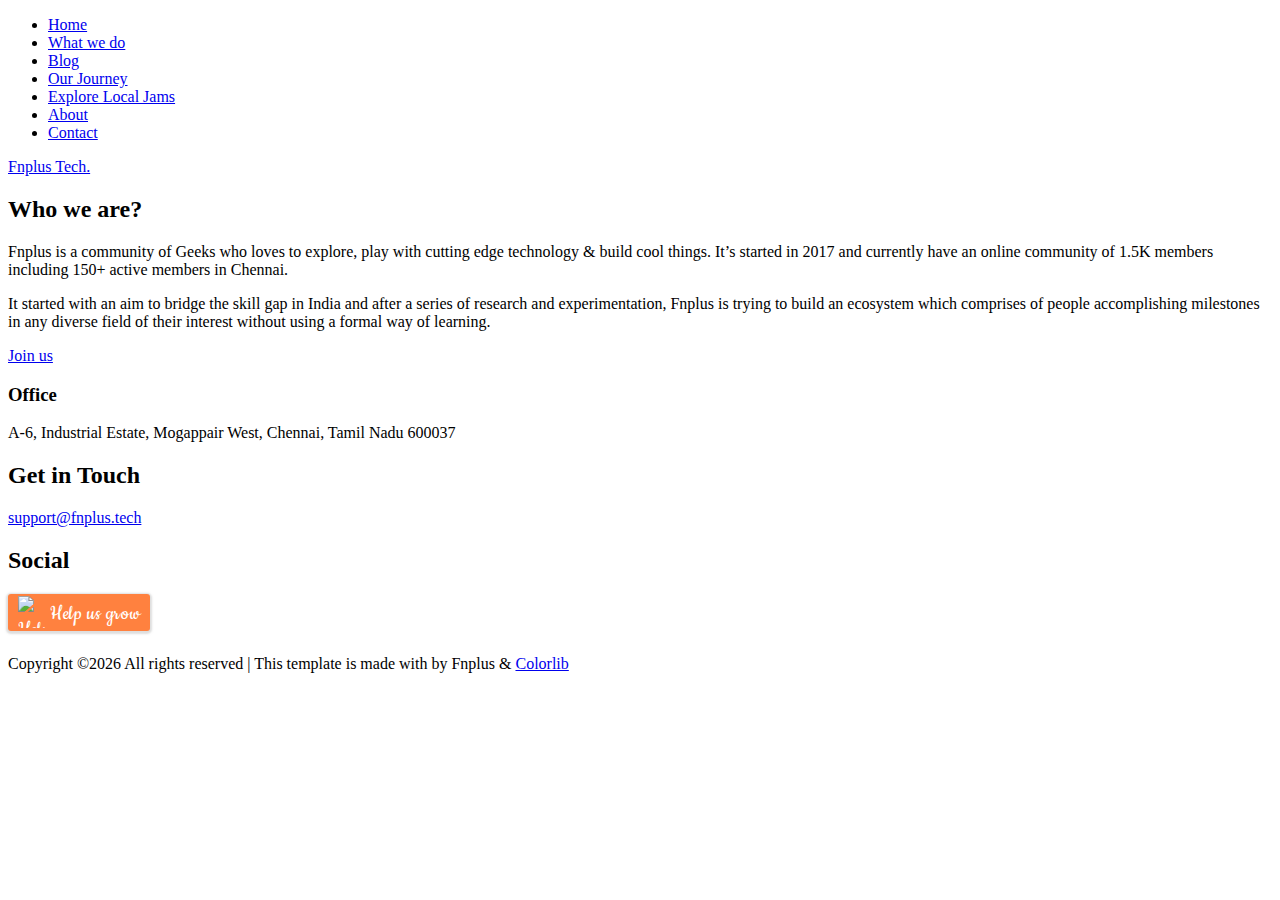
==== about.html @ c598a5f1 "Merge pull request #17 from R3l3ntl3ss/master" ====
<!DOCTYPE HTML>
<html>
	<head>
	<meta charset="utf-8">
	<meta http-equiv="X-UA-Compatible" content="IE=edge">
	<title>Fnplus | Geek's Community</title>
	<meta name="viewport" content="width=device-width, initial-scale=1">
	<meta name="description" content="" />
	<meta name="keywords" content="" />
	<meta name="author" content="" />

	<!-- Facebook and Twitter integration -->
	<meta property="og:title" content=""/>
	<meta property="og:image" content=""/>
	<meta property="og:url" content=""/>
	<meta property="og:site_name" content=""/>
	<meta property="og:description" content=""/>
	<meta name="twitter:title" content="" />
	<meta name="twitter:image" content="" />
	<meta name="twitter:url" content="" />
	<meta name="twitter:card" content="" />

	<!-- Place favicon.ico and apple-touch-icon.png in the root directory -->
	<link rel="shortcut icon" href="icons/favicon.ico">
	<link href="https://fonts.googleapis.com/css?family=Merriweather:300,400|Montserrat:400,700" rel="stylesheet">
	
	<!-- Animate.css -->
	<link rel="stylesheet" href="css/animate.css">
	<!-- Icomoon Icon Fonts-->
	<link rel="stylesheet" href="css/icomoon.css">
	<!-- Bootstrap  -->
	<link rel="stylesheet" href="css/bootstrap.css">
	<!-- Owl Carousel -->
	<link rel="stylesheet" href="css/owl.carousel.min.css">
	<link rel="stylesheet" href="css/owl.theme.default.min.css">
	<!-- Magnific Popup -->
	<link rel="stylesheet" href="css/magnific-popup.css">

	<link rel="stylesheet" href="css/style.css">

	<!-- Modernizr JS -->
	<script src="js/modernizr-2.6.2.min.js"></script>
	<!-- FOR IE9 below -->
	<!--[if lt IE 9]>
	<script src="js/respond.min.js"></script>
	<![endif]-->

	</head>
	<body>

	<nav id="colorlib-main-nav" role="navigation">
		<a href="#" class="js-colorlib-nav-toggle colorlib-nav-toggle active"><i></i></a>
		<div class="js-fullheight colorlib-table">
			<div class="colorlib-table-cell js-fullheight">
				<div class="row">
					
				</div>
				<div class="row">
					<div class="col-md-12">
						<ul>
							<li><a href="index.html">Home</a></li>
							<li><a href="work.html">What we do</a></li>
							<li><a href="https://medium.com/fnplus">Blog</a></li>
							<li><a href="error.html">Our Journey</a></li>
							<li><a href="meetup.html">Explore Local Jams</a></li>
                            <li class="active"><a href="about.html">About</a></li>
							<li><a href="contact.html">Contact</a></li>
						</ul>
					</div>
				</div>
			</div>
		</div>
	</nav>
	
	<div id="colorlib-page">
		<header>
			<div class="container">
				<div class="row">
					<div class="col-md-12">
						<div class="colorlib-navbar-brand">
							<a class="colorlib-logo" href="index.html">Fnplus Tech.</a>
						</div>
						<a href="#" class="js-colorlib-nav-toggle colorlib-nav-toggle"><i></i></a>
					</div>
				</div>
			</div>
		</header>
		
		<div class="work-single-flex js-fullheight">
			<div class="col-half js-full-height work-img" style="background-image: url(images/about.png);"></div>
			<div class="col-half js-fullheight">
				<div class="display-t js-fullheight">
					<div class="display-tc js-fullheight">
						<div class="work-desc">
							<h2>Who we are?</h2>
							<p>Fnplus is a community of Geeks who loves to explore, play with cutting edge technology & build cool things. It’s started in 2017 and currently have an online community of 1.5K members including 150+ active members in Chennai.</p>

							<p>It started with an aim to bridge the skill gap in India and after a series of research and experimentation, Fnplus is trying to build an ecosystem which comprises of people accomplishing milestones in any diverse field of their interest without using a formal way of learning.
							</p>
							<p><a href="#" class="btn-preview">Join us</a></p>
						</div>
					</div>
				</div>
			</div>
		</div>
	</div>
	<div id="footer">
				<div class="container">
					<div class="row">
						<div class="col-md-4 col-pb-sm text-center">
							<div class="row">
								<div class="col-md-10">
									<h3>Office</h3>
									<p>A-6, Industrial Estate, Mogappair West, Chennai, Tamil Nadu 600037</p>
								</div>
							</div>
						</div>
						<div class="col-md-4 col-pb-sm text-center">
							<h2>Get in Touch</h2>
							<p><a href="mailto:support@fnplus.tech">support@fnplus.tech</a></p>
						</div>
						<div class="col-md-4 col-pb-sm text-center">
							<h2>Social</h2>
							<p class="colorlib-social-icons">
								<a href="https://www.facebook.com/fnplusofficial/"><i class="icon-facebook4"></i></a>
								<a href="https://twitter.com/fnplusofficial"><i class="icon-twitter3"></i></a>
								<a href="https://instagram.com/fnplusofficial"><i class="icon-instagram"></i></a>
								<a href="https://github.com/fnplus"><i class="icon-github"></i></a>
								<a href="https://www.youtube.com/channel/UCP9sGE-eMnDBbEdNs_BnCIQ"><i class="fa fa-youtube"></i></a>
								<a href="https://medium.com/fnplus"><i class="fa fa-medium"></i></a>
								<a href="https://www.linkedin.com/company/fnplus/"><i class="icon-linkedin"></i></a>
							</p>
						</div>
					</div>
					
					<div class="row">
						<div class="col-md-12 text-center">
							<p>
								<span class="block">
								<!--Start of BuyMeACoffee-->
								<style>.bmc-button img{width: 27px !important;margin-bottom: 1px !important;box-shadow: none !important;border: none !important;vertical-align: middle !important;}.bmc-button{line-height: 36px !important;height:37px !important;text-decoration: none !important;display:inline-flex !important;color:#ffffff !important;background-color:#FF813F !important;border-radius: 3px !important;border: 1px solid transparent !important;padding: 1px 9px !important;font-size: 22px !important;letter-spacing:0.6px !important;box-shadow: 0px 1px 2px rgba(190, 190, 190, 0.5) !important;-webkit-box-shadow: 0px 1px 2px 2px rgba(190, 190, 190, 0.5) !important;margin: 0 auto !important;font-family:'Cookie', cursive !important;-webkit-box-sizing: border-box !important;box-sizing: border-box !important;-o-transition: 0.3s all linear !important;-webkit-transition: 0.3s all linear !important;-moz-transition: 0.3s all linear !important;-ms-transition: 0.3s all linear !important;transition: 0.3s all linear !important;}.bmc-button:hover, .bmc-button:active, .bmc-button:focus {-webkit-box-shadow: 0px 1px 2px 2px rgba(190, 190, 190, 0.5) !important;text-decoration: none !important;box-shadow: 0px 1px 2px 2px rgba(190, 190, 190, 0.5) !important;opacity: 0.85 !important;color:#ffffff !important;}</style><link href="https://fonts.googleapis.com/css?family=Cookie" rel="stylesheet"><a class="bmc-button" target="_blank" href="https://www.buymeacoffee.com/abhishek"><img src="https://www.buymeacoffee.com/assets/img/BMC-btn-logo.svg" alt="Help us grow"><span style="margin-left:5px">Help us grow</span></a>
								<!--End of BuyMeACoffee-->
							</p>
						</div>
					</div>
			
					<div class="row">
						<div class="col-md-12 text-center">
							<p>
								<span class="block">
								<!-- Link back to Colorlib can't be removed. Template is licensed under CC BY 3.0. -->
								Copyright ©<script>document.write(new Date().getFullYear());</script> All rights reserved | This template is made with <i class="icon-heart" aria-hidden="true"></i> by Fnplus &  <a href="https://colorlib.com" target="_blank">Colorlib</a>
								<!-- Link back to Colorlib can't be removed. Template is licensed under CC BY 3.0. --><br></span> 
							</p>
						</div>
					</div>
				</div>
			</div>

	<!-- jQuery -->
	<script src="js/jquery.min.js"></script>
	<!-- jQuery Easing -->
	<script src="js/jquery.easing.1.3.js"></script>
	<!-- Bootstrap -->
	<script src="js/bootstrap.min.js"></script>
	<!-- Waypoints -->
	<script src="js/jquery.waypoints.min.js"></script>
	<!-- Owl Carousel -->
	<script src="js/owl.carousel.min.js"></script>
	<!-- Magnific Popup -->
	<script src="js/jquery.magnific-popup.min.js"></script>
	<script src="js/magnific-popup-options.js"></script>
	<!-- Main JS (Do not remove) -->
	<script src="js/main.js"></script>

	</body>
</html>
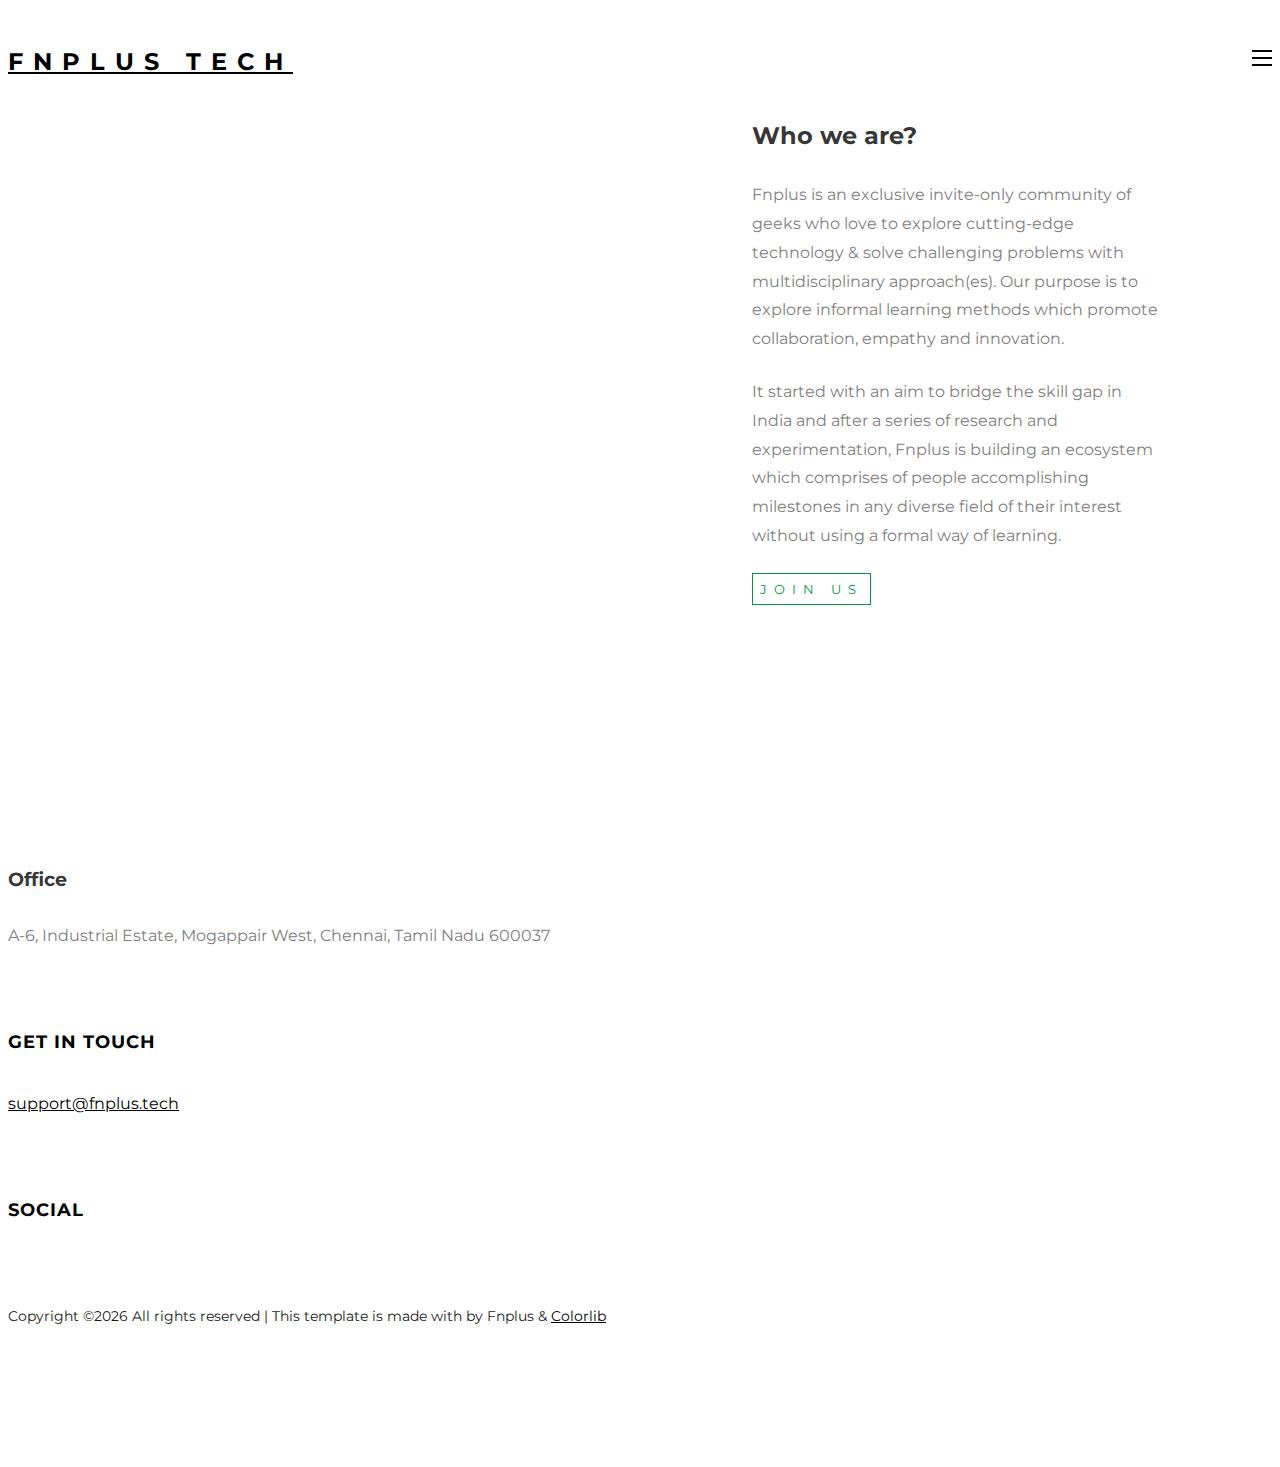
==== commit 35a436e0: "Added Fill-in animation" ====
--- a/about.html
+++ b/about.html
@@ -1,178 +1,209 @@
-<!DOCTYPE HTML>
+<!DOCTYPE html>
 <html>
-	<head>
-	<meta charset="utf-8">
-	<meta http-equiv="X-UA-Compatible" content="IE=edge">
-	<title>Fnplus | Geek's Community</title>
-	<meta name="viewport" content="width=device-width, initial-scale=1">
-	<meta name="description" content="" />
-	<meta name="keywords" content="" />
-	<meta name="author" content="" />
-
-	<!-- Facebook and Twitter integration -->
-	<meta property="og:title" content=""/>
-	<meta property="og:image" content=""/>
-	<meta property="og:url" content=""/>
-	<meta property="og:site_name" content=""/>
-	<meta property="og:description" content=""/>
-	<meta name="twitter:title" content="" />
-	<meta name="twitter:image" content="" />
-	<meta name="twitter:url" content="" />
-	<meta name="twitter:card" content="" />
-
-	<!-- Place favicon.ico and apple-touch-icon.png in the root directory -->
-	<link rel="shortcut icon" href="icons/favicon.ico">
-	<link href="https://fonts.googleapis.com/css?family=Merriweather:300,400|Montserrat:400,700" rel="stylesheet">
-	
-	<!-- Animate.css -->
-	<link rel="stylesheet" href="css/animate.css">
-	<!-- Icomoon Icon Fonts-->
-	<link rel="stylesheet" href="css/icomoon.css">
-	<!-- Bootstrap  -->
-	<link rel="stylesheet" href="css/bootstrap.css">
-	<!-- Owl Carousel -->
-	<link rel="stylesheet" href="css/owl.carousel.min.css">
-	<link rel="stylesheet" href="css/owl.theme.default.min.css">
-	<!-- Magnific Popup -->
-	<link rel="stylesheet" href="css/magnific-popup.css">
-
-	<link rel="stylesheet" href="css/style.css">
-
-	<!-- Modernizr JS -->
-	<script src="js/modernizr-2.6.2.min.js"></script>
-	<!-- FOR IE9 below -->
-	<!--[if lt IE 9]>
-	<script src="js/respond.min.js"></script>
-	<![endif]-->
-
-	</head>
-	<body>
-
-	<nav id="colorlib-main-nav" role="navigation">
-		<a href="#" class="js-colorlib-nav-toggle colorlib-nav-toggle active"><i></i></a>
-		<div class="js-fullheight colorlib-table">
-			<div class="colorlib-table-cell js-fullheight">
-				<div class="row">
-					
-				</div>
-				<div class="row">
-					<div class="col-md-12">
-						<ul>
-							<li><a href="index.html">Home</a></li>
-							<li><a href="work.html">What we do</a></li>
-							<li><a href="https://medium.com/fnplus">Blog</a></li>
-							<li><a href="error.html">Our Journey</a></li>
-							<li><a href="meetup.html">Explore Local Jams</a></li>
-                            <li class="active"><a href="about.html">About</a></li>
-							<li><a href="contact.html">Contact</a></li>
-						</ul>
-					</div>
-				</div>
-			</div>
-		</div>
-	</nav>
-	
-	<div id="colorlib-page">
-		<header>
-			<div class="container">
-				<div class="row">
-					<div class="col-md-12">
-						<div class="colorlib-navbar-brand">
-							<a class="colorlib-logo" href="index.html">Fnplus Tech.</a>
-						</div>
-						<a href="#" class="js-colorlib-nav-toggle colorlib-nav-toggle"><i></i></a>
-					</div>
-				</div>
-			</div>
-		</header>
-		
-		<div class="work-single-flex js-fullheight">
-			<div class="col-half js-full-height work-img" style="background-image: url(images/about.png);"></div>
-			<div class="col-half js-fullheight">
-				<div class="display-t js-fullheight">
-					<div class="display-tc js-fullheight">
-						<div class="work-desc">
-							<h2>Who we are?</h2>
-							<p>Fnplus is a community of Geeks who loves to explore, play with cutting edge technology & build cool things. It’s started in 2017 and currently have an online community of 1.5K members including 150+ active members in Chennai.</p>
-
-							<p>It started with an aim to bridge the skill gap in India and after a series of research and experimentation, Fnplus is trying to build an ecosystem which comprises of people accomplishing milestones in any diverse field of their interest without using a formal way of learning.
-							</p>
-							<p><a href="#" class="btn-preview">Join us</a></p>
-						</div>
-					</div>
-				</div>
-			</div>
-		</div>
-	</div>
-	<div id="footer">
-				<div class="container">
-					<div class="row">
-						<div class="col-md-4 col-pb-sm text-center">
-							<div class="row">
-								<div class="col-md-10">
-									<h3>Office</h3>
-									<p>A-6, Industrial Estate, Mogappair West, Chennai, Tamil Nadu 600037</p>
-								</div>
-							</div>
-						</div>
-						<div class="col-md-4 col-pb-sm text-center">
-							<h2>Get in Touch</h2>
-							<p><a href="mailto:support@fnplus.tech">support@fnplus.tech</a></p>
-						</div>
-						<div class="col-md-4 col-pb-sm text-center">
-							<h2>Social</h2>
-							<p class="colorlib-social-icons">
-								<a href="https://www.facebook.com/fnplusofficial/"><i class="icon-facebook4"></i></a>
-								<a href="https://twitter.com/fnplusofficial"><i class="icon-twitter3"></i></a>
-								<a href="https://instagram.com/fnplusofficial"><i class="icon-instagram"></i></a>
-								<a href="https://github.com/fnplus"><i class="icon-github"></i></a>
-								<a href="https://www.youtube.com/channel/UCP9sGE-eMnDBbEdNs_BnCIQ"><i class="fa fa-youtube"></i></a>
-								<a href="https://medium.com/fnplus"><i class="fa fa-medium"></i></a>
-								<a href="https://www.linkedin.com/company/fnplus/"><i class="icon-linkedin"></i></a>
-							</p>
-						</div>
-					</div>
-					
-					<div class="row">
-						<div class="col-md-12 text-center">
-							<p>
-								<span class="block">
-								<!--Start of BuyMeACoffee-->
-								<style>.bmc-button img{width: 27px !important;margin-bottom: 1px !important;box-shadow: none !important;border: none !important;vertical-align: middle !important;}.bmc-button{line-height: 36px !important;height:37px !important;text-decoration: none !important;display:inline-flex !important;color:#ffffff !important;background-color:#FF813F !important;border-radius: 3px !important;border: 1px solid transparent !important;padding: 1px 9px !important;font-size: 22px !important;letter-spacing:0.6px !important;box-shadow: 0px 1px 2px rgba(190, 190, 190, 0.5) !important;-webkit-box-shadow: 0px 1px 2px 2px rgba(190, 190, 190, 0.5) !important;margin: 0 auto !important;font-family:'Cookie', cursive !important;-webkit-box-sizing: border-box !important;box-sizing: border-box !important;-o-transition: 0.3s all linear !important;-webkit-transition: 0.3s all linear !important;-moz-transition: 0.3s all linear !important;-ms-transition: 0.3s all linear !important;transition: 0.3s all linear !important;}.bmc-button:hover, .bmc-button:active, .bmc-button:focus {-webkit-box-shadow: 0px 1px 2px 2px rgba(190, 190, 190, 0.5) !important;text-decoration: none !important;box-shadow: 0px 1px 2px 2px rgba(190, 190, 190, 0.5) !important;opacity: 0.85 !important;color:#ffffff !important;}</style><link href="https://fonts.googleapis.com/css?family=Cookie" rel="stylesheet"><a class="bmc-button" target="_blank" href="https://www.buymeacoffee.com/abhishek"><img src="https://www.buymeacoffee.com/assets/img/BMC-btn-logo.svg" alt="Help us grow"><span style="margin-left:5px">Help us grow</span></a>
-								<!--End of BuyMeACoffee-->
-							</p>
-						</div>
-					</div>
-			
-					<div class="row">
-						<div class="col-md-12 text-center">
-							<p>
-								<span class="block">
-								<!-- Link back to Colorlib can't be removed. Template is licensed under CC BY 3.0. -->
-								Copyright ©<script>document.write(new Date().getFullYear());</script> All rights reserved | This template is made with <i class="icon-heart" aria-hidden="true"></i> by Fnplus &  <a href="https://colorlib.com" target="_blank">Colorlib</a>
-								<!-- Link back to Colorlib can't be removed. Template is licensed under CC BY 3.0. --><br></span> 
-							</p>
-						</div>
-					</div>
-				</div>
-			</div>
-
-	<!-- jQuery -->
-	<script src="js/jquery.min.js"></script>
-	<!-- jQuery Easing -->
-	<script src="js/jquery.easing.1.3.js"></script>
-	<!-- Bootstrap -->
-	<script src="js/bootstrap.min.js"></script>
-	<!-- Waypoints -->
-	<script src="js/jquery.waypoints.min.js"></script>
-	<!-- Owl Carousel -->
-	<script src="js/owl.carousel.min.js"></script>
-	<!-- Magnific Popup -->
-	<script src="js/jquery.magnific-popup.min.js"></script>
-	<script src="js/magnific-popup-options.js"></script>
-	<!-- Main JS (Do not remove) -->
-	<script src="js/main.js"></script>
-
-	</body>
+  <head>
+    <meta charset="utf-8" />
+    <meta http-equiv="X-UA-Compatible" content="IE=edge" />
+    <title>Fnplus | Geek's Community</title>
+    <meta name="viewport" content="width=device-width, initial-scale=1" />
+    <meta name="description" content="" />
+    <meta name="keywords" content="" />
+    <meta name="author" content="" />
+
+    <!-- Facebook and Twitter integration -->
+    <meta property="og:title" content="" />
+    <meta property="og:image" content="" />
+    <meta property="og:url" content="" />
+    <meta property="og:site_name" content="" />
+    <meta property="og:description" content="" />
+    <meta name="twitter:title" content="" />
+    <meta name="twitter:image" content="" />
+    <meta name="twitter:url" content="" />
+    <meta name="twitter:card" content="" />
+
+    <!-- Place favicon.ico and apple-touch-icon.png in the root directory -->
+    <link rel="shortcut icon" href="icons/favicon.ico" />
+    <link
+      href="https://fonts.googleapis.com/css?family=Merriweather:300,400|Montserrat:400,700"
+      rel="stylesheet"
+    />
+
+    <!-- Animate.css -->
+    <link rel="stylesheet" href="css/animate.css" />
+    <!-- Icomoon Icon Fonts-->
+    <link rel="stylesheet" href="css/icomoon.css" />
+    <!-- Bootstrap  -->
+    <link rel="stylesheet" href="css/bootstrap.css" />
+    <!-- Owl Carousel -->
+    <link rel="stylesheet" href="css/owl.carousel.min.css" />
+    <link rel="stylesheet" href="css/owl.theme.default.min.css" />
+    <!-- Magnific Popup -->
+    <link rel="stylesheet" href="css/magnific-popup.css" />
+
+    <link rel="stylesheet" href="css/style.css" />
+
+    <!-- Modernizr JS -->
+    <script src="js/modernizr-2.6.2.min.js"></script>
+    <!-- FOR IE9 below -->
+    <!--[if lt IE 9]>
+      <script src="js/respond.min.js"></script>
+    <![endif]-->
+  </head>
+  <body>
+    <nav id="colorlib-main-nav" role="navigation">
+      <a href="#" class="js-colorlib-nav-toggle colorlib-nav-toggle active"
+        ><i></i
+      ></a>
+      <div class="js-fullheight colorlib-table">
+        <div class="colorlib-table-cell js-fullheight">
+          <div class="row"></div>
+          <div class="row">
+            <div class="col-md-12">
+              <ul>
+                <li><a href="index.html">Home</a></li>
+                <li><a href="work.html">What we do</a></li>
+                <li><a href="https://medium.com/fnplus">Blog</a></li>
+                <li><a href="meetup.html">Explore Local Jams</a></li>
+                <li><a href="volunteer.html">Organise a Jam</a></li>
+                <li class="active"><a href="about.html">About</a></li>
+                <li><a href="contact.html">Contact</a></li>
+              </ul>
+            </div>
+          </div>
+        </div>
+      </div>
+    </nav>
+
+    <div id="colorlib-page">
+      <header>
+        <div class="container">
+          <div class="row">
+            <div class="col-md-12">
+              <div class="colorlib-navbar-brand">
+                <a class="colorlib-logo" href="index.html">Fnplus Tech</a>
+              </div>
+              <a href="#" class="js-colorlib-nav-toggle colorlib-nav-toggle"
+                ><i></i
+              ></a>
+            </div>
+          </div>
+        </div>
+      </header>
+
+      <div class="work-single-flex js-fullheight">
+        <div
+          class="col-half js-full-height work-img"
+          style="background-image: url(images/about.png);"
+        ></div>
+        <div class="col-half js-fullheight">
+          <div class="display-t js-fullheight">
+            <div class="display-tc js-fullheight">
+              <div class="work-desc">
+                <h2>Who we are?</h2>
+                <p>
+                  Fnplus is an exclusive invite-only community of geeks who love
+                  to explore cutting-edge technology & solve challenging
+                  problems with multidisciplinary approach(es). Our purpose is
+                  to explore informal learning methods which promote
+                  collaboration, empathy and innovation.
+                </p>
+
+                <p>
+                  It started with an aim to bridge the skill gap in India and
+                  after a series of research and experimentation, Fnplus is
+                  building an ecosystem which comprises of people accomplishing
+                  milestones in any diverse field of their interest without
+                  using a formal way of learning.
+                </p>
+                <p>
+                  <a href="http://bit.ly/fnplusgeekprofile" class="btn-view"
+                    >Join us</a
+                  >
+                </p>
+              </div>
+            </div>
+          </div>
+        </div>
+      </div>
+    </div>
+    <div id="footer">
+      <div class="container">
+        <div class="row">
+          <div class="col-md-4 col-pb-sm text-center">
+            <div class="row">
+              <div class="col-md-10">
+                <h3>Office</h3>
+                <p>
+                  A-6, Industrial Estate, Mogappair West, Chennai, Tamil Nadu
+                  600037
+                </p>
+              </div>
+            </div>
+          </div>
+          <div class="col-md-4 col-pb-sm text-center">
+            <h2>Get in Touch</h2>
+            <p><a href="mailto:support@fnplus.tech">support@fnplus.tech</a></p>
+          </div>
+          <div class="col-md-4 col-pb-sm text-center">
+            <h2>Social</h2>
+            <p class="colorlib-social-icons">
+              <a href="https://www.facebook.com/fnplusofficial/"
+                ><i class="icon-facebook4"></i
+              ></a>
+              <a href="https://twitter.com/fnplusofficial"
+                ><i class="icon-twitter3"></i
+              ></a>
+              <a href="https://instagram.com/fnplusofficial"
+                ><i class="icon-instagram"></i
+              ></a>
+              <a href="https://github.com/fnplus"
+                ><i class="icon-github"></i
+              ></a>
+              <a href="https://www.youtube.com/channel/UCP9sGE-eMnDBbEdNs_BnCIQ"
+                ><i class="icon-youtube"></i
+              ></a>
+              <a href="https://medium.com/fnplus"
+                ><i class="icon-medium"></i
+              ></a>
+              <a href="https://www.linkedin.com/company/fnplus/"
+                ><i class="icon-linkedin"></i
+              ></a>
+            </p>
+          </div>
+        </div>
+
+        <div class="row">
+          <div class="col-md-12 text-center">
+            <p>
+              <span class="block">
+                <!-- Link back to Colorlib can't be removed. Template is licensed under CC BY 3.0. -->
+                Copyright ©<script>
+                  document.write(new Date().getFullYear());
+                </script>
+                All rights reserved | This template is made with
+                <i class="icon-heart" aria-hidden="true"></i> by Fnplus &
+                <a href="https://colorlib.com" target="_blank">Colorlib</a>
+                <!-- Link back to Colorlib can't be removed. Template is licensed under CC BY 3.0. --><br
+              /></span>
+            </p>
+          </div>
+        </div>
+      </div>
+    </div>
+
+    <!-- jQuery -->
+    <script src="js/jquery.min.js"></script>
+    <!-- jQuery Easing -->
+    <script src="js/jquery.easing.1.3.js"></script>
+    <!-- Bootstrap -->
+    <script src="js/bootstrap.min.js"></script>
+    <!-- Waypoints -->
+    <script src="js/jquery.waypoints.min.js"></script>
+    <!-- Owl Carousel -->
+    <script src="js/owl.carousel.min.js"></script>
+    <!-- Magnific Popup -->
+    <script src="js/jquery.magnific-popup.min.js"></script>
+    <script src="js/magnific-popup-options.js"></script>
+    <!-- Main JS (Do not remove) -->
+    <script src="js/main.js"></script>
+  </body>
 </html>
-
--- a/css/style.css
+++ b/css/style.css
@@ -0,0 +1,1583 @@
+@font-face {
+  font-family: "icomoon";
+  src: url("../fonts/icomoon/icomoon.eot?srf3rx");
+  src: url("../fonts/icomoon/icomoon.eot?srf3rx#iefix")
+      format("embedded-opentype"),
+    url("../fonts/icomoon/icomoon.ttf?srf3rx") format("truetype"),
+    url("../fonts/icomoon/icomoon.woff?srf3rx") format("woff"),
+    url("../fonts/icomoon/icomoon.svg?srf3rx#icomoon") format("svg");
+  font-weight: normal;
+  font-style: normal;
+}
+
+/* =======================================================
+*
+* 	Template Style
+*	Edit this section
+*
+* ======================================================= */
+body {
+  font-family: "Montserrat";
+  line-height: 1.8;
+  font-size: 16px;
+  font-weight: 400;
+  background: #fff;
+  color: gray;
+}
+body.menu-show {
+  overflow: hidden;
+  position: fixed;
+  height: 100%;
+  width: 100%;
+}
+
+#colorlib-wrapper {
+  height: 100%;
+  width: 100%;
+  overflow: hidden;
+}
+#colorlib-wrapper > div {
+  width: 100%;
+  height: 100%;
+  overflow-y: hidden;
+}
+
+a {
+  color: #f9ce00;
+  -webkit-transition: 0.5s;
+  -o-transition: 0.5s;
+  transition: 0.5s;
+}
+a:hover {
+  text-decoration: underline;
+  color: #f9ce00;
+}
+a:focus,
+a:active {
+  outline: none;
+}
+
+p,
+span {
+  margin-bottom: 1.5em;
+  font-weight: 400;
+  font-family: "Montserrat";
+}
+
+ul,
+ol {
+  display: block;
+  margin-bottom: 1.5em;
+}
+
+span {
+  font-size: 18px;
+  color: rgba(114, 114, 114, 0.8);
+}
+
+h1,
+h2,
+h3,
+h4,
+h5,
+h6 {
+  color: rgba(0, 0, 0, 0.8);
+  font-family: "Montserrat";
+  margin: 0 0 30px 0;
+  line-height: 1.3;
+}
+
+::-webkit-selection {
+  color: #fcfcfc;
+  background: #b7c2c2;
+}
+
+::-moz-selection {
+  color: #fcfcfc;
+  background: #b7c2c2;
+}
+
+::selection {
+  color: #fcfcfc;
+  background: #b7c2c2;
+}
+
+#colorlib-page {
+  position: relative;
+  -webkit-transition: all 0.8s cubic-bezier(0.175, 0.885, 0.32, 1.275);
+  -moz-transition: all 0.8s cubic-bezier(0.175, 0.885, 0.32, 1.275);
+  -ms-transition: all 0.8s cubic-bezier(0.175, 0.885, 0.32, 1.275);
+  -o-transition: all 0.8s cubic-bezier(0.175, 0.885, 0.32, 1.275);
+  transition: all 0.8s cubic-bezier(0.175, 0.885, 0.32, 1.275);
+  -webkit-transform: scale(1);
+  -moz-transform: scale(1);
+  -ms-transform: scale(1);
+  -o-transform: scale(1);
+  transform: scale(1);
+}
+.menu-show #colorlib-page {
+  -webkit-transform: scale(1.1);
+  -moz-transform: scale(1.1);
+  -ms-transform: scale(1.1);
+  -o-transform: scale(1.1);
+  transform: scale(1.1);
+  position: relative;
+}
+.menu-show #colorlib-page:after {
+  position: absolute;
+  top: 0;
+  bottom: 0;
+  left: 0;
+  right: 0;
+  content: "";
+  background: rgba(0, 0, 0, 0.4);
+  z-index: 3;
+}
+@media screen and (max-width: 768px) {
+  #colorlib-page {
+    padding-top: 5em;
+  }
+}
+
+#colorlib-main-nav {
+  position: absolute;
+  top: 0;
+  bottom: 0;
+  right: 0;
+  padding: 4em 40px 40px 40px;
+  width: 360px;
+  height: 100%;
+  background: white;
+  z-index: 1002;
+  text-align: center;
+  visibility: hidden;
+  opacity: 0;
+  -webkit-transition: all 0.8s cubic-bezier(0.175, 0.885, 0.32, 1.275);
+  -moz-transition: all 0.8s cubic-bezier(0.175, 0.885, 0.32, 1.275);
+  -ms-transition: all 0.8s cubic-bezier(0.175, 0.885, 0.32, 1.275);
+  -o-transition: all 0.8s cubic-bezier(0.175, 0.885, 0.32, 1.275);
+  transition: all 0.8s cubic-bezier(0.175, 0.885, 0.32, 1.275);
+  -webkit-transform: scale(0);
+  -moz-transform: scale(0);
+  -ms-transform: scale(0);
+  -o-transform: scale(0);
+  transform: scale(0);
+  overflow-y: scroll;
+}
+@media screen and (max-width: 768px) {
+  #colorlib-main-nav {
+    width: 300px;
+  }
+}
+#colorlib-main-nav .colorlib-nav-toggle {
+  position: absolute;
+  top: 5px;
+  right: 40px;
+  padding: 20px;
+  height: 44px;
+  width: 44px;
+  background: rgba(0, 0, 0, 0.05);
+  line-height: 0;
+  padding: 0 !important;
+  visibility: hidden;
+  opacity: 0;
+  -webkit-border-radius: 2px;
+  -moz-border-radius: 2px;
+  -ms-border-radius: 2px;
+  border-radius: 2px;
+  -webkit-transition: 0.3s;
+  -o-transition: 0.3s;
+  transition: 0.3s;
+}
+#colorlib-main-nav .colorlib-nav-toggle i {
+  top: 18px !important;
+  left: 0 !important;
+  margin: 0 !important;
+  padding: 0 !important;
+  line-height: 0;
+  text-indent: 0;
+}
+#colorlib-main-nav .colorlib-nav-toggle.show {
+  visibility: visible;
+  opacity: 1;
+}
+#colorlib-main-nav .colorlib-nav-toggle:hover {
+  background: black;
+}
+#colorlib-main-nav .colorlib-nav-toggle:hover i::before,
+#colorlib-main-nav .colorlib-nav-toggle:hover i::after {
+  content: "";
+  width: 20px;
+  height: 1px;
+  background: #fff;
+  position: absolute;
+  left: 0;
+}
+.menu-show #colorlib-main-nav {
+  visibility: visible;
+  opacity: 1;
+  -webkit-transform: scale(1);
+  -moz-transform: scale(1);
+  -ms-transform: scale(1);
+  -o-transform: scale(1);
+  transform: scale(1);
+}
+#colorlib-main-nav ul {
+  padding: 0;
+  margin: 0 0 3em 0;
+}
+@media screen and (max-width: 768px) {
+  #colorlib-main-nav ul {
+    padding: 20px 0 0 0;
+  }
+}
+#colorlib-main-nav ul li {
+  padding: 0;
+  margin: 0;
+  list-style: none;
+  text-align: left;
+}
+#colorlib-main-nav ul li a {
+  display: block;
+  color: black;
+  font-size: 14px;
+  padding: 10px 0;
+  text-transform: uppercase;
+  font-weight: 400;
+}
+@media screen and (max-width: 768px) {
+  #colorlib-main-nav ul li a {
+    font-size: 16px;
+  }
+}
+#colorlib-main-nav ul li a:hover,
+#colorlib-main-nav ul li a:active,
+#colorlib-main-nav ul li a:focus {
+  color: black;
+  outline: none;
+  text-decoration: none;
+}
+#colorlib-main-nav ul li.active a {
+  color: #f9ce00;
+}
+#colorlib-main-nav .form-group {
+  margin-bottom: 40px;
+  position: relative;
+  width: 100%;
+}
+@media screen and (max-width: 480px) {
+  #colorlib-main-nav .form-group {
+    width: 100%;
+  }
+}
+#colorlib-main-nav .form-group input::-webkit-input-placeholder {
+  color: #333333;
+}
+#colorlib-main-nav .form-group input::-moz-input-placeholder {
+  color: #333333;
+}
+#colorlib-main-nav .form-group input::-ms-input-placeholder {
+  color: #333333;
+}
+#colorlib-main-nav .form-group input::-o-input-placeholder {
+  color: #333333;
+}
+#colorlib-main-nav .form-group input::input-placeholder {
+  color: #333333;
+}
+#colorlib-main-nav #search {
+  font-size: 14px;
+  width: 100%;
+  padding-right: 3em;
+  border: none;
+  border: 2px solid #f2f2f2;
+  background: #fafafa;
+  color: #333333 !important;
+}
+#colorlib-main-nav button {
+  position: absolute;
+  top: 0;
+  right: -4px;
+  -webkit-border-radius: 0;
+  -moz-border-radius: 0;
+  -ms-border-radius: 0;
+  border-radius: 0;
+  background: #f9ce00;
+  color: #fff;
+  border: none;
+  padding: 16px;
+}
+#colorlib-main-nav #email {
+  font-size: 18px;
+  width: 100%;
+  border: none;
+  border: 2px solid #fff;
+  background: #fff;
+  color: #333333 !important;
+}
+#colorlib-main-nav .gallery {
+  float: left;
+  width: 50%;
+  height: 150px;
+  position: relative;
+  display: table;
+  z-index: 0;
+  text-decoration: none;
+}
+@media screen and (max-width: 768px) {
+  #colorlib-main-nav .gallery {
+    width: 25%;
+  }
+}
+@media screen and (max-width: 480px) {
+  #colorlib-main-nav .gallery {
+    width: 50%;
+  }
+}
+#colorlib-main-nav .gallery:after {
+  position: absolute;
+  top: 0;
+  left: 0;
+  right: 0;
+  bottom: 0;
+  content: "";
+  background: rgba(0, 0, 0, 0.3);
+  opacity: 0;
+  z-index: -1;
+  -webkit-transition: 0.3s;
+  -o-transition: 0.3s;
+  transition: 0.3s;
+}
+#colorlib-main-nav .gallery span {
+  display: table-cell;
+  vertical-align: middle;
+  height: 150px;
+  opacity: 0;
+  -webkit-transition: 1s;
+  -o-transition: 1s;
+  transition: 1s;
+}
+#colorlib-main-nav .gallery span i {
+  color: #fff;
+  font-size: 20px;
+}
+#colorlib-main-nav .gallery:hover:after,
+#colorlib-main-nav .gallery:focus:after {
+  opacity: 1;
+}
+#colorlib-main-nav .gallery:hover span,
+#colorlib-main-nav .gallery:focus span {
+  opacity: 1;
+}
+
+.head-title {
+  font-size: 20px;
+}
+
+header {
+  padding: 2em 0;
+  position: absolute;
+  top: 0;
+  left: 0;
+  right: 0;
+  z-index: 9;
+  margin: 0 auto;
+}
+@media screen and (max-width: 768px) {
+  header {
+    padding: 2em 0;
+  }
+}
+header .colorlib-navbar-brand {
+  float: left;
+}
+header .colorlib-navbar-brand .colorlib-logo {
+  font-size: 24px;
+  text-transform: uppercase;
+  color: #000;
+  font-family: "Montserrat";
+  font-weight: 700;
+  letter-spacing: 10px;
+  display: block;
+  text-align: center;
+}
+header .colorlib-navbar-brand .colorlib-logo:hover {
+  text-decoration: none !important;
+}
+header .colorlib-navbar-brand .colorlib-logo:active,
+header .colorlib-navbar-brand .colorlib-logo:focus {
+  outline: none;
+  text-decoration: none;
+}
+
+#colorlib-services,
+#colorlib-contact,
+#colorlib-work,
+#colorlib-blog,
+#colorlib-contact {
+  padding: 10em 0;
+  clear: both;
+  position: relative;
+}
+@media screen and (max-width: 768px) {
+  #colorlib-services,
+  #colorlib-contact,
+  #colorlib-work,
+  #colorlib-blog,
+  #colorlib-contact {
+    padding: 5em 0;
+  }
+}
+
+#colorlib-hero {
+  width: 100%;
+  clear: both;
+}
+#colorlib-hero .hero-flex {
+  width: 100%;
+  z-index: 0;
+  display: -webkit-box;
+  display: -moz-box;
+  display: -ms-flexbox;
+  display: -webkit-flex;
+  display: flex;
+  -ms-flex-wrap: wrap;
+  flex-wrap: wrap;
+  -webkit-flex-wrap: wrap;
+  -moz-flex-wrap: wrap;
+}
+#colorlib-hero .hero-flex .col-three-forth {
+  width: 60%;
+  z-index: -1;
+  float: left;
+  position: relative;
+}
+#colorlib-hero .hero-flex .col-one-forth {
+  width: 40%;
+  float: left;
+  position: relative;
+}
+#colorlib-hero .hero-flex .display-t {
+  display: table;
+  width: 100%;
+}
+#colorlib-hero .hero-flex .display-tc {
+  display: table-cell;
+  vertical-align: middle;
+}
+#colorlib-hero .hero-flex .number {
+  position: absolute;
+  bottom: 0;
+  left: 0;
+  right: 0;
+  font-size: 220px;
+  text-align: right;
+  color: #f2f2f2;
+  font-weight: 700;
+}
+@media screen and (max-width: 768px) {
+  #colorlib-hero .hero-flex .number {
+    display: none;
+  }
+}
+#colorlib-hero .hero-flex .text-inner {
+  display: block;
+  width: 100%;
+  margin-left: -5em;
+}
+#colorlib-hero .hero-flex .text-inner h2 {
+  font-size: 58px;
+  font-weight: 700;
+  letter-spacing: 2px;
+}
+@media screen and (max-width: 768px) {
+  #colorlib-hero .hero-flex .text-inner h2 {
+    font-size: 24px;
+  }
+}
+#colorlib-hero .hero-flex .text-inner .tag {
+  display: block;
+  letter-spacing: 7px;
+  margin-bottom: 15px;
+  text-transform: uppercase;
+  font-size: 13px;
+}
+#colorlib-hero .hero-flex .text-inner .desc {
+  padding-right: 3em;
+  position: relative;
+}
+@media screen and (max-width: 768px) {
+  #colorlib-hero .hero-flex .text-inner .desc {
+    padding: 1em;
+    background: #fff;
+    width: 100%;
+  }
+}
+@media screen and (max-width: 480px) {
+  #colorlib-hero .hero-flex .text-inner .desc {
+    padding: 1em;
+    background: #fff;
+    width: 140%;
+  }
+}
+#colorlib-hero .hero-flex .text-inner .desc:after {
+  position: absolute;
+  top: 30px;
+  bottom: 0;
+  right: 0;
+  content: "";
+  width: 200px;
+  height: 1px;
+  background: #000;
+}
+@media screen and (max-width: 768px) {
+  #colorlib-hero .hero-flex .text-inner .desc:after {
+    opacity: 0;
+  }
+}
+#colorlib-hero .hero-flex .text-inner .btn-view {
+  font-size: 13px;
+  letter-spacing: 7px;
+  color: #000;
+  text-transform: uppercase;
+  border: 1px solid #000;
+  padding: 7px;
+  text-decoration: none;
+}
+@media screen and (max-width: 768px) {
+  #colorlib-hero .hero-flex .text-inner .btn-view {
+    letter-spacing: 2px;
+  }
+}
+#colorlib-hero .owl-theme .owl-controls {
+  position: absolute;
+  bottom: 0;
+  left: 7.3em;
+  right: 0;
+  width: 180px;
+  display: block;
+  margin: 0 auto;
+}
+@media screen and (max-width: 768px) {
+  #colorlib-hero .owl-theme .owl-controls {
+    left: 0;
+  }
+}
+#colorlib-hero .owl-theme .owl-controls .owl-nav [class*="owl-"] {
+  padding: 8px 15px;
+  background: #fff;
+  border: none;
+  -webkit-border-radius: 0;
+  -moz-border-radius: 0;
+  -ms-border-radius: 0;
+  border-radius: 0;
+}
+#colorlib-hero .owl-theme .owl-controls .owl-nav [class*="owl-"] i {
+  border: none;
+}
+#colorlib-hero .owl-theme .owl-controls .owl-nav [class*="owl-"]:hover {
+  background: #85da6f;
+  border: none;
+}
+#colorlib-hero .owl-carousel .owl-controls .owl-nav .owl-next,
+#colorlib-hero .owl-carousel .owl-controls .owl-nav .owl-prev {
+  margin: 1px;
+}
+#colorlib-hero .owl-carousel .owl-controls .owl-nav .owl-next i,
+#colorlib-hero .owl-carousel .owl-controls .owl-nav .owl-prev i {
+  font-size: 14px;
+  color: #000;
+  background: transparent;
+}
+#colorlib-hero .owl-carousel .owl-controls .owl-nav .owl-next:hover i,
+#colorlib-hero .owl-carousel .owl-controls .owl-nav .owl-prev:hover i {
+  color: white;
+}
+
+.about-flex {
+  width: 100%;
+  display: -webkit-box;
+  display: -moz-box;
+  display: -ms-flexbox;
+  display: -webkit-flex;
+  display: flex;
+  -ms-flex-wrap: wrap;
+  flex-wrap: wrap;
+  -webkit-flex-wrap: wrap;
+  -moz-flex-wrap: wrap;
+  z-index: 0;
+}
+.about-flex .col-half {
+  width: 50%;
+  display: block;
+  overflow: scroll;
+}
+.about-flex .about-img {
+  z-index: -1;
+}
+.about-flex .display-t {
+  display: table;
+}
+.about-flex .display-t .display-tc {
+  display: table-cell;
+  vertical-align: middle;
+}
+.about-flex .about-desc {
+  padding: 7em;
+  z-index: 1;
+}
+@media screen and (max-width: 768px) {
+  .about-flex .about-desc {
+    padding: 1em;
+  }
+}
+.about-flex .about-desc .title {
+  font-size: 12px;
+  text-transform: uppercase;
+  letter-spacing: 7px;
+  display: block;
+  margin-bottom: 20px;
+}
+.about-flex .about-desc .about-head {
+  font-weight: 700;
+  font-size: 38px;
+}
+.about-flex .about-desc p a {
+  color: #000;
+}
+.about-flex .about-desc p a i {
+  color: #000;
+}
+.about-flex .about-desc strong {
+  color: #000;
+}
+.about-flex .about-desc ul {
+  margin: 0;
+  padding: 0;
+}
+.about-flex .about-desc ul li {
+  list-style: none;
+  position: relative;
+  padding-left: 30px;
+  color: #000;
+  margin-bottom: 10px;
+}
+.about-flex .about-desc ul li i {
+  position: absolute;
+  top: 5px;
+  left: 0;
+}
+.about-flex .owl-theme .owl-controls {
+  position: absolute;
+  bottom: 10px;
+  left: 20px;
+}
+@media screen and (max-width: 768px) {
+  .about-flex .owl-theme .owl-controls {
+    right: 0;
+  }
+}
+.about-flex .owl-theme .owl-dots .owl-dot {
+  display: block;
+}
+.about-flex .owl-theme .owl-dots .owl-dot span {
+  background: #e6e6e6;
+}
+.about-flex .owl-theme .owl-dots .owl-dot.active span {
+  background: #000;
+}
+
+.bold {
+  position: absolute;
+  top: 0;
+  left: 0;
+  right: 0;
+  font-size: 250px;
+  color: #f0f0f0;
+  font-weight: 700;
+}
+@media screen and (max-width: 768px) {
+  .bold {
+    font-size: 60px;
+  }
+}
+
+.intro-heading {
+  margin-bottom: 3em;
+}
+.intro-heading h2 {
+  font-size: 34px;
+  font-weight: 400;
+  line-height: 1.5;
+  margin-bottom: 1.5em;
+  color: #000;
+  position: relative;
+}
+.intro-heading span {
+  display: block;
+  text-transform: uppercase;
+  font-size: 12px;
+  letter-spacing: 3px;
+  margin-bottom: 10px;
+  color: #bfbfbf;
+  font-weight: 600;
+}
+
+.no-gutters {
+  padding: 0 !important;
+  margin: 0 !important;
+}
+
+.hero-img,
+.about-img,
+.work-img,
+.gallery {
+  background-size: cover;
+  background-position: center center;
+  background-repeat: no-repeat;
+  position: relative;
+}
+
+.work-entry-flex {
+  display: -webkit-box;
+  display: -moz-box;
+  display: -ms-flexbox;
+  display: -webkit-flex;
+  display: flex;
+  -ms-flex-wrap: wrap;
+  flex-wrap: wrap;
+  -webkit-flex-wrap: wrap;
+  -moz-flex-wrap: wrap;
+  width: 100%;
+  margin-bottom: 7em;
+}
+.work-entry-flex .col-three-forth {
+  width: 55%;
+}
+.work-entry-flex .col-one-forth {
+  width: 45%;
+}
+.work-entry-flex .display-t {
+  display: table;
+}
+.work-entry-flex .display-tc {
+  display: table-cell;
+  vertical-align: middle;
+}
+.work-entry-flex .text-inner-right {
+  text-align: right;
+  margin-right: 0;
+  padding-left: 0;
+}
+@media screen and (max-width: 768px) {
+  .work-entry-flex .text-inner-right {
+    text-align: left;
+    margin-left: -4em;
+  }
+}
+.work-entry-flex .text-inner-left {
+  text-align: left;
+  margin-left: -4em;
+}
+.work-entry-flex .text-inner {
+  display: block;
+  padding: 3em;
+  background: #fff;
+}
+@media screen and (max-width: 768px) {
+  .work-entry-flex .text-inner {
+    padding: 1em;
+  }
+}
+.work-entry-flex .text-inner h2 {
+  font-size: 40px;
+  font-weight: 700;
+  letter-spacing: 2px;
+}
+@media screen and (max-width: 768px) {
+  .work-entry-flex .text-inner h2 {
+    font-size: 24px;
+  }
+}
+.work-entry-flex .text-inner h2 a {
+  color: #000;
+  text-decoration: none;
+}
+.work-entry-flex .text-inner .btn-view {
+  font-size: 13px;
+  letter-spacing: 7px;
+  color: #000;
+  text-transform: uppercase;
+  border: 1px solid #000;
+  padding: 7px;
+  text-decoration: none;
+}
+
+.work-single-flex {
+  width: 100%;
+  display: -webkit-box;
+  display: -moz-box;
+  display: -ms-flexbox;
+  display: -webkit-flex;
+  display: flex;
+  -ms-flex-wrap: wrap;
+  flex-wrap: wrap;
+  -webkit-flex-wrap: wrap;
+  -moz-flex-wrap: wrap;
+}
+.work-single-flex .col-half {
+  width: 50%;
+  position: relative;
+}
+.work-single-flex .display-t {
+  display: table;
+  width: 100%;
+}
+.work-single-flex .display-tc {
+  display: table-cell;
+  vertical-align: middle;
+}
+.work-single-flex .work-desc {
+  padding: 7em;
+}
+@media screen and (max-width: 768px) {
+  .work-single-flex .work-desc {
+    padding: 1.5em;
+    background: #fff;
+    margin-left: -5em;
+  }
+}
+.work-single-flex .work-desc .btn-preview {
+  font-size: 13px;
+  letter-spacing: 7px;
+  color: #000;
+  text-transform: uppercase;
+  border: 1px solid #000;
+  padding: 7px;
+  text-decoration: none;
+}
+
+.article {
+  display: block;
+}
+.article .blog-img {
+  margin-bottom: 50px;
+  display: block;
+  position: relative;
+  overflow: hidden;
+  width: 100%;
+  z-index: -1;
+}
+.article .blog-img img {
+  position: relative;
+  max-width: 100%;
+  -webkit-transform: scale(1);
+  -moz-transform: scale(1);
+  -ms-transform: scale(1);
+  -o-transform: scale(1);
+  transform: scale(1);
+  -webkit-transition: 0.7s;
+  -o-transition: 0.7s;
+  transition: 0.7s;
+}
+.article .blog-img .overlay {
+  position: absolute;
+  top: 0;
+  left: 0;
+  right: 0;
+  bottom: 0;
+  background: rgba(0, 0, 0, 0.6);
+  opacity: 0;
+  -webkit-transition: 0.3s;
+  -o-transition: 0.3s;
+  transition: 0.3s;
+}
+.article .blog-img .link {
+  position: absolute;
+  top: 0;
+  left: 90%;
+  display: table;
+  width: 100%;
+  opacity: 0;
+  -webkit-transition: 0.7s;
+  -o-transition: 0.7s;
+  transition: 0.7s;
+}
+.article .blog-img .link .read {
+  display: table-cell;
+  vertical-align: middle;
+  font-family: "Montserrat";
+  color: #fff;
+  font-size: 12px;
+  text-transform: uppercase;
+  letter-spacing: 5px;
+  -webkit-transform: rotate(-90deg);
+  -moz-transform: rotate(-90deg);
+  -ms-transform: rotate(-90deg);
+  -o-transform: rotate(-90deg);
+  transform: rotate(-90deg);
+  -webkit-transform-origin: 0;
+  -ms-transform-origin: 0;
+  transform-origin: 0;
+  position: relative;
+}
+.article .blog-img .link .read:after {
+  position: absolute;
+  top: 10px;
+  left: -50px;
+  content: "";
+  background: #fff;
+  width: 40px;
+  height: 1px;
+}
+.article .blog-img:hover .overlay {
+  opacity: 1;
+}
+.article .blog-img:hover .link {
+  opacity: 1;
+  top: 120px;
+}
+.article .blog-img:hover img {
+  -webkit-transform: scale(1.1);
+  -moz-transform: scale(1.1);
+  -ms-transform: scale(1.1);
+  -o-transform: scale(1.1);
+  transform: scale(1.1);
+}
+.article .desc {
+  position: relative;
+  z-index: 1;
+  margin-top: -5em;
+  width: 90%;
+  background: #fff;
+  padding: 1em;
+  padding-top: 2em;
+}
+.article .desc .meta {
+  position: absolute;
+  top: -60px;
+  left: 20px;
+  background: #ffe9e3;
+  color: #000;
+  padding: 20px 10px;
+  font-size: 12px;
+  text-transform: uppercase;
+  letter-spacing: 4px;
+  -webkit-transition: 1s;
+  -o-transition: 1s;
+  transition: 1s;
+  -webkit-box-shadow: 0px 2px 49px -4px rgba(0, 0, 0, 0.21);
+  -moz-box-shadow: 0px 2px 49px -4px rgba(0, 0, 0, 0.21);
+  -ms-box-shadow: 0px 2px 49px -4px rgba(0, 0, 0, 0.21);
+  -o-box-shadow: 0px 2px 49px -4px rgba(0, 0, 0, 0.21);
+  box-shadow: 0px 2px 49px -4px rgba(0, 0, 0, 0.21);
+}
+.article .desc h2 {
+  font-size: 24px;
+}
+.article .desc h2 a {
+  text-decoration: none;
+  color: #000;
+}
+.article:hover .meta {
+  background: #fff;
+}
+
+.btn {
+  margin-right: 4px;
+  margin-bottom: 4px;
+  font-size: 13px !important;
+  font-weight: 400;
+  text-transform: uppercase;
+  letter-spacing: 2px;
+  -webkit-border-radius: 1px;
+  -moz-border-radius: 1px;
+  -ms-border-radius: 1px;
+  border-radius: 1px;
+  -webkit-transition: 0.5s;
+  -o-transition: 0.5s;
+  transition: 0.5s;
+  padding: 8px 20px;
+}
+.btn.btn-md {
+  padding: 8px 20px !important;
+}
+.btn.btn-lg {
+  padding: 18px 36px !important;
+}
+.btn:hover,
+.btn:active,
+.btn:focus {
+  -webkit-box-shadow: none !important;
+  box-shadow: none !important;
+  outline: none !important;
+}
+
+.btn-primary {
+  background: #f9ce00;
+  color: #fff;
+  border: 2px solid #f9ce00;
+}
+.btn-primary:hover,
+.btn-primary:focus,
+.btn-primary:active {
+  background: #ffd614 !important;
+  border-color: #ffd614 !important;
+}
+.btn-primary.btn-outline {
+  background: transparent;
+  color: #4d4d4d;
+  border: 1px solid #d9d9d9;
+}
+.btn-primary.btn-outline:hover,
+.btn-primary.btn-outline:focus,
+.btn-primary.btn-outline:active {
+  background: #f9ce00;
+  color: #fff;
+}
+
+.btn-success {
+  background: #5cb85c;
+  color: #fff;
+  border: 2px solid #5cb85c;
+}
+.btn-success:hover,
+.btn-success:focus,
+.btn-success:active {
+  background: #4cae4c !important;
+  border-color: #4cae4c !important;
+}
+.btn-success.btn-outline {
+  background: transparent;
+  color: #5cb85c;
+  border: 2px solid #5cb85c;
+}
+.btn-success.btn-outline:hover,
+.btn-success.btn-outline:focus,
+.btn-success.btn-outline:active {
+  background: #5cb85c;
+  color: #fff;
+}
+
+.btn-info {
+  background: #5bc0de;
+  color: #fff;
+  border: 2px solid #5bc0de;
+}
+.btn-info:hover,
+.btn-info:focus,
+.btn-info:active {
+  background: #46b8da !important;
+  border-color: #46b8da !important;
+}
+.btn-info.btn-outline {
+  background: transparent;
+  color: #5bc0de;
+  border: 2px solid #5bc0de;
+}
+.btn-info.btn-outline:hover,
+.btn-info.btn-outline:focus,
+.btn-info.btn-outline:active {
+  background: #5bc0de;
+  color: #fff;
+}
+
+.btn-warning {
+  background: #f0ad4e;
+  color: #fff;
+  border: 2px solid #f0ad4e;
+}
+.btn-warning:hover,
+.btn-warning:focus,
+.btn-warning:active {
+  background: #eea236 !important;
+  border-color: #eea236 !important;
+}
+.btn-warning.btn-outline {
+  background: transparent;
+  color: #f0ad4e;
+  border: 2px solid #f0ad4e;
+}
+.btn-warning.btn-outline:hover,
+.btn-warning.btn-outline:focus,
+.btn-warning.btn-outline:active {
+  background: #f0ad4e;
+  color: #fff;
+}
+
+.btn-danger {
+  background: #d9534f;
+  color: #fff;
+  border: 2px solid #d9534f;
+}
+.btn-danger:hover,
+.btn-danger:focus,
+.btn-danger:active {
+  background: #d43f3a !important;
+  border-color: #d43f3a !important;
+}
+.btn-danger.btn-outline {
+  background: transparent;
+  color: #d9534f;
+  border: 2px solid #d9534f;
+}
+.btn-danger.btn-outline:hover,
+.btn-danger.btn-outline:focus,
+.btn-danger.btn-outline:active {
+  background: #d9534f;
+  color: #fff;
+}
+
+.btn-outline {
+  background: none;
+  border: 2px solid gray;
+  font-size: 16px;
+  -webkit-transition: 0.3s;
+  -o-transition: 0.3s;
+  transition: 0.3s;
+}
+.btn-outline:hover,
+.btn-outline:focus,
+.btn-outline:active {
+  -webkit-box-shadow: none;
+  box-shadow: none;
+}
+
+.row-padded-bottom {
+  margin-bottom: 4em;
+}
+
+.row-pb-md {
+  margin-bottom: 3em;
+}
+
+.col-pb-sm {
+  margin-bottom: 5em !important;
+}
+.col-pb-sm:last-child {
+  margin-bottom: 0;
+}
+
+.btn.with-arrow {
+  position: relative;
+  -webkit-transition: 0.3s;
+  -o-transition: 0.3s;
+  transition: 0.3s;
+}
+.btn.with-arrow i {
+  visibility: hidden;
+  opacity: 0;
+  position: absolute;
+  right: 0px;
+  top: 50%;
+  margin-top: -8px;
+  -webkit-transition: 0.2s;
+  -o-transition: 0.2s;
+  transition: 0.2s;
+}
+.btn.with-arrow:hover {
+  padding-right: 50px;
+}
+.btn.with-arrow:hover i {
+  color: #fff;
+  right: 18px;
+  visibility: visible;
+  opacity: 1;
+}
+
+.btn-submit {
+  background: #000;
+  border: 2px solid #000;
+}
+
+.colorlib-nav-toggle {
+  cursor: pointer;
+  text-decoration: none;
+}
+.colorlib-nav-toggle.active i::before,
+.colorlib-nav-toggle.active i::after {
+  background: #000;
+}
+.colorlib-nav-toggle.dark.active i::before,
+.colorlib-nav-toggle.dark.active i::after {
+  background: #000;
+}
+.colorlib-nav-toggle:hover,
+.colorlib-nav-toggle:focus,
+.colorlib-nav-toggle:active {
+  outline: none;
+  border-bottom: none !important;
+}
+.colorlib-nav-toggle i {
+  position: relative;
+  display: -moz-inline-stack;
+  display: inline-block;
+  zoom: 1;
+  *display: inline;
+  width: 20px;
+  height: 2px;
+  color: #000;
+  font: bold 14px/0.4 Helvetica;
+  text-transform: uppercase;
+  text-indent: -55px;
+  background: #000;
+  -webkit-transition: all 0.2s ease-out;
+  -o-transition: all 0.2s ease-out;
+  transition: all 0.2s ease-out;
+}
+.menu-show .colorlib-nav-toggle i {
+  background: #000;
+  color: #fff;
+}
+.colorlib-nav-toggle i::before,
+.colorlib-nav-toggle i::after {
+  content: "";
+  width: 20px;
+  height: 2px;
+  background: #000;
+  position: absolute;
+  left: 0;
+  -webkit-transition: 0.2s;
+  -o-transition: 0.2s;
+  transition: 0.2s;
+}
+.menu-show .colorlib-nav-toggle i::before,
+.menu-show .colorlib-nav-toggle i::after {
+  background: #333333;
+}
+.colorlib-nav-toggle.dark i {
+  position: relative;
+  color: #fff;
+  background: #fff;
+  -webkit-transition: all 0.2s ease-out;
+  -o-transition: all 0.2s ease-out;
+  transition: all 0.2s ease-out;
+}
+.colorlib-nav-toggle.dark i::before,
+.colorlib-nav-toggle.dark i::after {
+  background: #fff;
+  -webkit-transition: 0.2s;
+  -o-transition: 0.2s;
+  transition: 0.2s;
+}
+
+.colorlib-nav-toggle i::before {
+  top: -7px;
+}
+
+.colorlib-nav-toggle i::after {
+  bottom: -7px;
+}
+
+.colorlib-nav-toggle:hover i::before {
+  top: -10px;
+}
+
+.colorlib-nav-toggle:hover i::after {
+  bottom: -10px;
+}
+
+.colorlib-nav-toggle.active i {
+  background: transparent;
+}
+
+.colorlib-nav-toggle.active i::before {
+  top: 0;
+  -webkit-transform: rotateZ(45deg);
+  -moz-transform: rotateZ(45deg);
+  -ms-transform: rotateZ(45deg);
+  -o-transform: rotateZ(45deg);
+  transform: rotateZ(45deg);
+}
+
+.colorlib-nav-toggle.active i::after {
+  bottom: 0;
+  -webkit-transform: rotateZ(-45deg);
+  -moz-transform: rotateZ(-45deg);
+  -ms-transform: rotateZ(-45deg);
+  -o-transform: rotateZ(-45deg);
+  transform: rotateZ(-45deg);
+}
+
+.colorlib-nav-toggle {
+  float: right;
+  z-index: 1003;
+  position: relative;
+  display: block;
+  margin: 0 auto;
+  cursor: pointer;
+  margin-top: 0;
+}
+@media screen and (max-width: 768px) {
+  .colorlib-nav-toggle {
+    display: block;
+    top: 0px;
+  }
+}
+
+.contact-info {
+  margin-bottom: 4em;
+  padding: 0;
+}
+.contact-info li {
+  list-style: none;
+  margin: 0 0 30px 0;
+  position: relative;
+  padding-left: 60px;
+}
+.contact-info li span {
+  position: absolute;
+  top: -0.3em;
+  left: 0;
+  width: 40px;
+  height: 40px;
+  background: #fff;
+  display: table;
+  text-align: center;
+  -webkit-border-radius: 50%;
+  -moz-border-radius: 50%;
+  -ms-border-radius: 50%;
+  border-radius: 50%;
+}
+.contact-info li i {
+  display: table-cell;
+  vertical-align: middle;
+  font-size: 16px;
+  color: rgba(0, 0, 0, 0.5);
+}
+.contact-info li a {
+  color: #000;
+}
+
+.form-control {
+  -webkit-box-shadow: none;
+  -moz-box-shadow: none;
+  -ms-box-shadow: none;
+  -o-box-shadow: none;
+  box-shadow: none;
+  border: 1px solid black;
+  font-size: 16px;
+  font-weight: 300;
+  -webkit-border-radius: 0px;
+  -moz-border-radius: 0px;
+  -ms-border-radius: 0px;
+  border-radius: 0px;
+}
+.form-control:focus,
+.form-control:active {
+  -webkit-box-shadow: none;
+  box-shadow: none;
+  border: 1px solid #000;
+}
+
+input[type="text"] {
+  height: 50px;
+}
+
+.form-group {
+  margin-bottom: 30px;
+}
+
+.colorlib-social-icons a:hover,
+.colorlib-social-icons a:focus {
+  text-decoration: none !important;
+}
+
+.colorlib-social-icons i {
+  font-size: 24px;
+  color: #f9ce00;
+}
+
+#colorlib-subscribe {
+  padding: 5em 0;
+}
+#colorlib-subscribe .colorlib-heading {
+  margin-bottom: 20px;
+}
+#colorlib-subscribe .colorlib-heading h2 {
+  font-weight: 700;
+}
+#colorlib-subscribe .colorlib-heading p {
+  font-size: 18px;
+}
+
+.qbstp-header-subscribe {
+  display: -webkit-box;
+  display: -moz-box;
+  display: -ms-flexbox;
+  display: -webkit-flex;
+  display: flex;
+  -ms-flex-wrap: wrap;
+  flex-wrap: wrap;
+  -webkit-flex-wrap: wrap;
+  -moz-flex-wrap: wrap;
+  width: 100%;
+  padding: 0;
+}
+.qbstp-header-subscribe .col-three-forth {
+  width: 70%;
+}
+.qbstp-header-subscribe .col-one-third {
+  width: 30%;
+}
+.qbstp-header-subscribe .col-three-forth,
+.qbstp-header-subscribe .col-one-third {
+  display: table;
+  height: 50px;
+  float: left;
+}
+@media screen and (max-width: 768px) {
+  .qbstp-header-subscribe .col-three-forth,
+  .qbstp-header-subscribe .col-one-third {
+    width: 50%;
+  }
+}
+.qbstp-header-subscribe .form-control {
+  background: transparent;
+}
+.qbstp-header-subscribe .form-group {
+  position: relative;
+  width: 100%;
+  display: table-cell;
+  vertical-align: middle;
+}
+@media screen and (max-width: 480px) {
+  .qbstp-header-subscribe .form-group {
+    width: 100%;
+  }
+}
+.qbstp-header-subscribe .form-group input::-webkit-input-placeholder {
+  color: #333333;
+}
+.qbstp-header-subscribe .form-group input::-moz-input-placeholder {
+  color: #333333;
+}
+.qbstp-header-subscribe .form-group input::-ms-input-placeholder {
+  color: #333333;
+}
+.qbstp-header-subscribe .form-group input::-o-input-placeholder {
+  color: #333333;
+}
+.qbstp-header-subscribe .form-group input::input-placeholder {
+  color: #333333;
+}
+.qbstp-header-subscribe #email {
+  font-size: 14px;
+  width: 100%;
+  border: none;
+  border-bottom: 1px solid #1a1a1a;
+  color: #333333 !important;
+}
+.qbstp-header-subscribe button {
+  border-top-left-radius: 0px !important;
+  border-bottom-left-radius: 0px !important;
+  background: #000;
+  color: #fff;
+  border: none;
+  padding: 10px 20px;
+  text-transform: uppercase;
+  height: 50px;
+  width: 100%;
+  display: block;
+}
+
+#footer {
+  padding: 8em 0;
+  display: block;
+  width: 100%;
+}
+#footer h2 {
+  color: #000;
+  letter-spacing: 1px;
+  margin-bottom: 2em;
+  font-weight: 700;
+  font-size: 18px;
+  text-transform: uppercase;
+}
+#footer p a {
+  color: #000;
+}
+#footer p:last-child {
+  margin-bottom: 0;
+}
+#footer p.colorlib-social-icons a {
+  color: #000;
+}
+#footer p.colorlib-social-icons a:hover,
+#footer p.colorlib-social-icons a:focus {
+  text-decoration: none !important;
+}
+#footer p.colorlib-social-icons i {
+  font-size: 24px;
+  color: #000;
+}
+#footer p .block {
+  color: #1a1a1a;
+  font-size: 14px;
+}
+
+.js .animate-box {
+  opacity: 0;
+}
+
+canvas {
+  position: absolute;
+  position: absolute;
+  position: absolute;
+  position: absolute;
+  left: -98px;
+  top: -151px;
+  height: 339px;
+
+  width: 399px;
+}
+
+/* Button Fill in animation */
+
+.btn-view {
+  font-size: 13px;
+  letter-spacing: 7px;
+  color: #000;
+  text-transform: uppercase;
+  border: 1px solid #000;
+  padding: 7px;
+  text-decoration: none;
+  color: #029843 !important;
+  border: 1px solid #029843 !important;
+  position: relative;
+  overflow: hidden;
+  background: none;
+  z-index: 1;
+  cursor: pointer;
+  transition: 0.08s ease-in;
+  -o-transition: 0.08s ease-in;
+  -ms-transition: 0.08s ease-in;
+  -moz-transition: 0.08s ease-in;
+  -webkit-transition: 0.08s ease-in;
+  font-family: "Montserrat", sans-serif;
+}
+
+.btn-view:hover {
+  color: whitesmoke !important;
+  text-decoration: none !important;
+}
+
+.btn-view:focus {
+  outline: 0;
+}
+
+.btn-view:before {
+  content: "";
+  position: absolute;
+  background: #029843;
+  bottom: 0;
+  left: 0;
+  right: 0;
+  top: 100%;
+  z-index: -1;
+  -webkit-transition: top 0.09s ease-in;
+}
+
+.btn-view:hover:before {
+  top: 0;
+}
